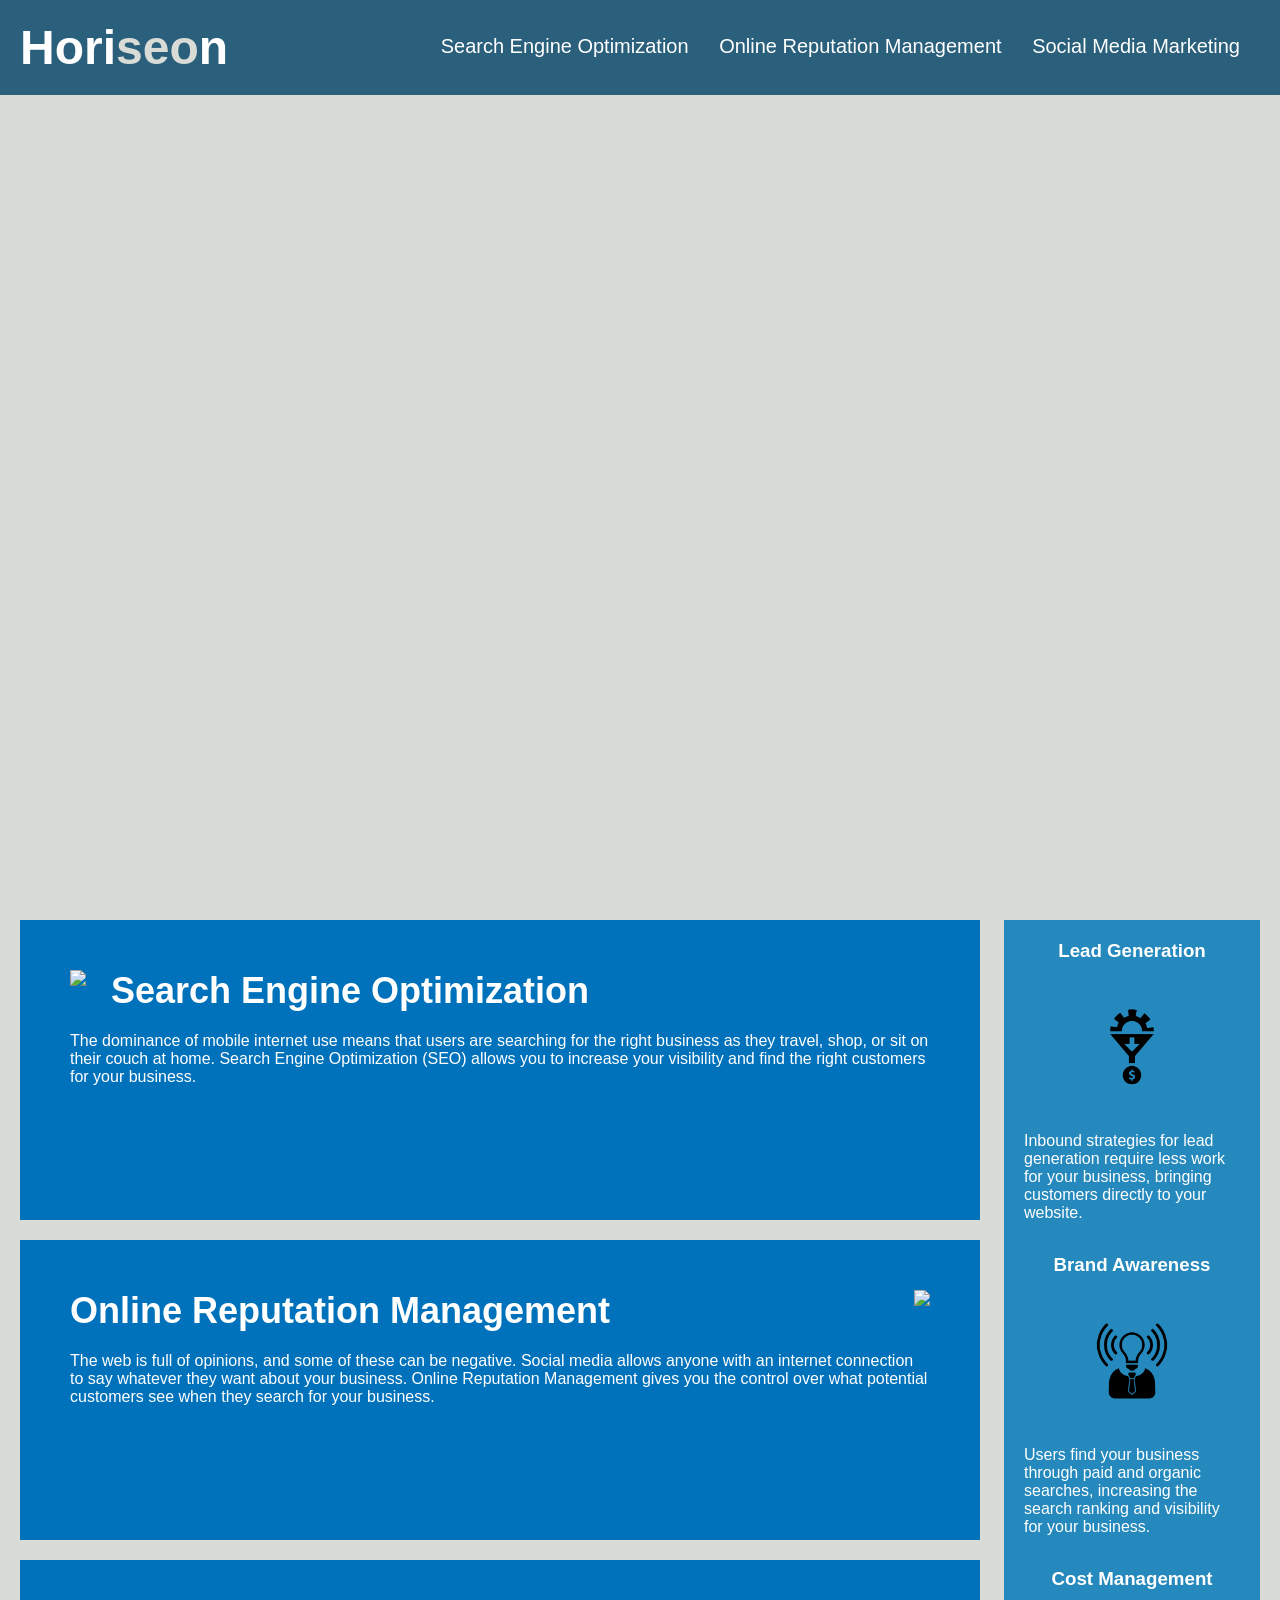
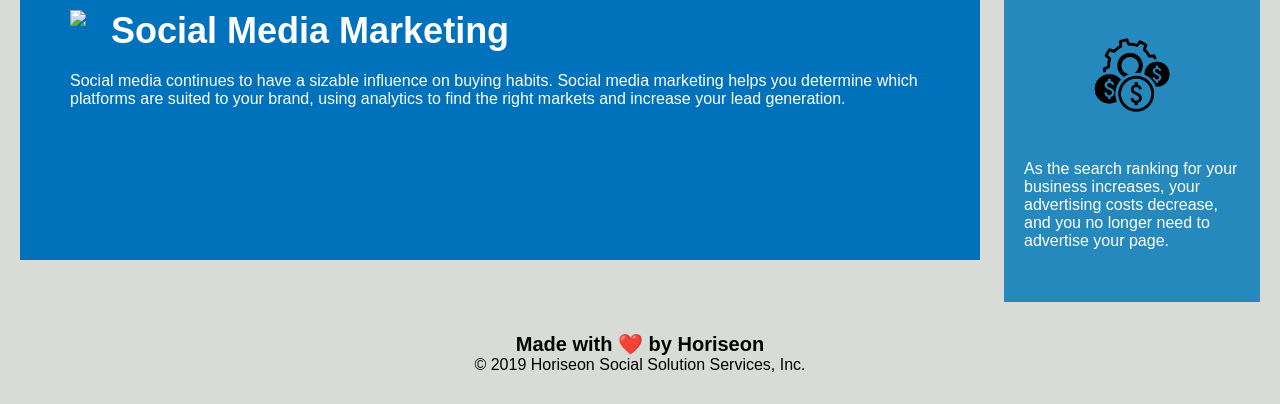
==== index.html @ 5e530f83 "remove dev folder and move to root" ====
<!DOCTYPE html>
<html lang="en-us">

<head>
    <meta charset="UTF-8" />
    <link rel="stylesheet" href="./assets/css/style.css">
    <title>website</title>
</head>

<body>
    <div class="header">
        <h1>Hori<span class="seo">seo</span>n</h1>
        <div>
            <ul>
                <li>
                    <!-- hyperlink created to jump to section with appropriate id -->
                    <a href="#search-engine-optimization">Search Engine Optimization</a>
                </li>
                <li>
                    <a href="#online-reputation-management">Online Reputation Management</a>
                </li>
                <li>
                    <a href="#social-media-marketing">Social Media Marketing</a>
                </li>
            </ul>
        </div>
    </div>
    <div class="hero"></div>
    <div class="content">
        <!-- anchor link created for 3 sections denoted by id -->
        <div id = "search-engine-optimization" class="content-section">
            <img src="./assets/images/search-engine-optimization.jpg" class="float-left" />
            <h2>Search Engine Optimization</h2>
            <p>
                The dominance of mobile internet use means that users are searching for the right business as they travel, shop, or sit on their couch at home. Search Engine Optimization (SEO) allows you to increase your visibility and find the right customers for your business.
            </p>
        </div>
        <div id="online-reputation-management" class="content-section">
            <img src="./assets/images/online-reputation-management.jpg" class="float-right" />
            <h2>Online Reputation Management</h2>
            <p>
                The web is full of opinions, and some of these can be negative. Social media allows anyone with an internet connection to say whatever they want about your business. Online Reputation Management gives you the control over what potential customers see when they search for your business.
            </p>
        </div>
        <div id="social-media-marketing" class="content-section">
            <img src="./assets/images/social-media-marketing.jpg" class="float-left" />
            <h2>Social Media Marketing</h2>
            <p>
                Social media continues to have a sizable influence on buying habits. Social media marketing helps you determine which platforms are suited to your brand, using analytics to find the right markets and increase your lead generation.
            </p>
        </div>
    </div>
    <div class="benefits">
        <div class="benefit">
            <h3>Lead Generation</h3>
            <img src="./assets/images/lead-generation.png" />
            <p>
                Inbound strategies for lead generation require less work for your business, bringing customers directly to your website.
            </p>
        </div>
        <div class="benefit">
            <h3>Brand Awareness</h3>
            <img src="./assets/images/brand-awareness.png" />
            <p>
                Users find your business through paid and organic searches, increasing the search ranking and visibility for your business.
            </p>
        </div>
        <div class="benefit">
            <h3>Cost Management</h3>
            <img src="./assets/images/cost-management.png"></img>
            <p>
                As the search ranking for your business increases, your advertising costs decrease, and you no longer need to advertise your page.
            </p>
        </div>
    </div>
    <div class="footer">
        <h2>Made with ❤️️ by Horiseon</h2>
        <p>
            &copy; 2019 Horiseon Social Solution Services, Inc.
        </p>
    </div>
</body>

</html>
---- assets/css/style.css ----
* {
    box-sizing: border-box;
    padding: 0;
    margin: 0;
}

body {
    background-color: #d9dcd6;
}

.header {
    padding: 20px;
    font-family: 'Trebuchet MS', 'Lucida Sans Unicode', 'Lucida Grande', 'Lucida Sans', Arial, sans-serif;
    background-color: #2a607c;
    color: #ffffff;
}

/* descendent combinator - all selectors where h1 is a descendent of the header class */
.header h1 {
    display: inline-block;
    font-size: 48px;
}

.header h1 .seo {
    color: #d9dcd6;
}

.header div {
    padding-top: 15px;
    margin-right: 20px;
    float: right;
    font-family: 'Gill Sans', 'Gill Sans MT', Calibri, 'Trebuchet MS', sans-serif;
    font-size: 20px;
}

.header div ul {
    list-style-type: none;
}

.header div ul li {
    display: inline-block;
    margin-left: 25px;
}

a {
    color: #ffffff;
    text-decoration: none;
}

p {
    font-size: 16px;
}

.hero {
    height: 800px;
    width: 100%;
    margin-bottom: 25px;
    background-image: url("../images/digital-marketing-meeting.jpg");
    background-size: cover;
    background-position: center;
}

.float-left {
    float: left;
    margin-right: 25px;
}

.float-right {
    float: right;
    margin-left: 25px;
}

/* right sidebar of benefits */
.benefits {
    margin-right: 20px;
    padding: 20px;
    clear: both;
    float: right;
    width: 20%;
    height: 100%;
    font-family: 'Gill Sans', 'Gill Sans MT', Calibri, 'Trebuchet MS', sans-serif;
    background-color: #2589bd;
}

/* individual benefits in right sidebar */
.benefit {
    margin-bottom: 32px;
    color: #ffffff;
}

.benefit h3 {
    margin-bottom: 10px;
    text-align: center;
}

.benefit img {
    display: block;
    margin: 10px auto;
    max-width: 150px;
}

.content {
    width: 75%;
    display: inline-block;
    margin-left: 20px;
}

/* individual 3 content sections */
.content-section {
    margin-bottom: 20px;
    padding: 50px;
    height: 300px;
    font-family: 'Gill Sans', 'Gill Sans MT', Calibri, 'Trebuchet MS', sans-serif;
    background-color: #0072bb;
    color: #ffffff;
}

.content-section img {
    max-height: 200px;
}

.content-section h2 {
    margin-bottom: 20px;
    font-size: 36px;
}

.footer {
    padding: 30px;
    clear: both;
    font-family: 'Trebuchet MS', 'Lucida Sans Unicode', 'Lucida Grande', 'Lucida Sans', Arial, sans-serif;
    text-align: center;
}

.footer h2 {
    font-size: 20px;
}
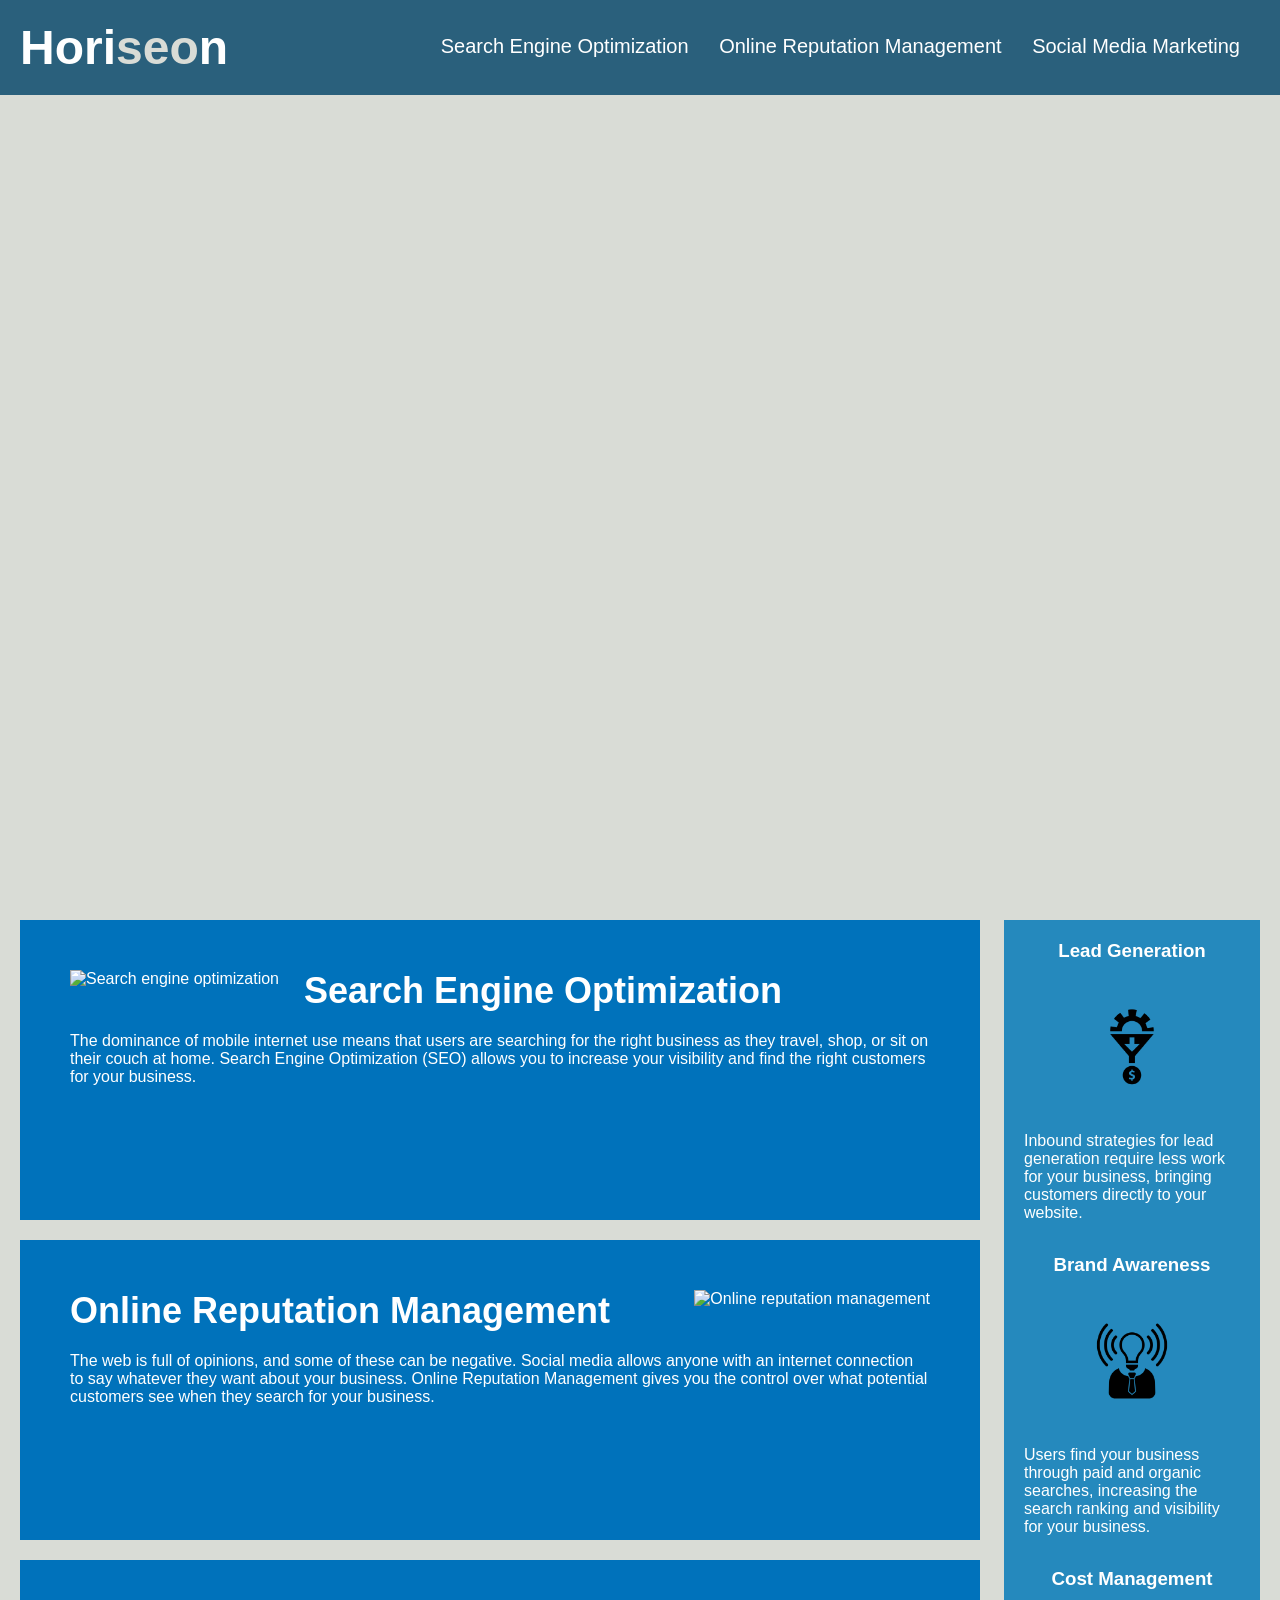
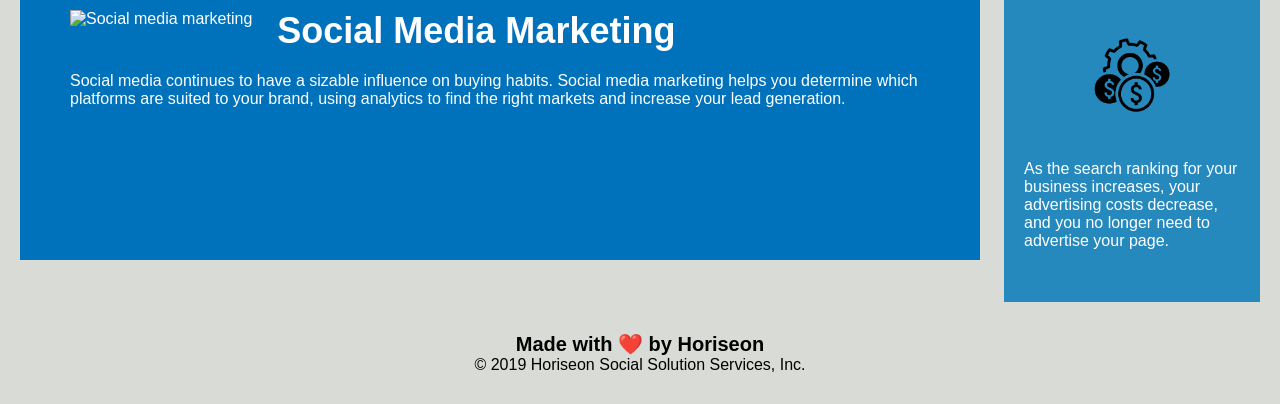
==== commit eae13923: "corrections" ====
--- a/index.html
+++ b/index.html
@@ -4,13 +4,13 @@
 <head>
     <meta charset="UTF-8" />
     <link rel="stylesheet" href="./assets/css/style.css">
-    <title>website</title>
+    <title>Horiseon</title>
 </head>
 
 <body>
-    <div class="header">
+    <header>
         <h1>Hori<span class="seo">seo</span>n</h1>
-        <div>
+        <nav>
             <ul>
                 <li>
                     <!-- hyperlink created to jump to section with appropriate id -->
@@ -23,62 +23,62 @@
                     <a href="#social-media-marketing">Social Media Marketing</a>
                 </li>
             </ul>
-        </div>
-    </div>
-    <div class="hero"></div>
-    <div class="content">
+        </nav>
+    </header>
+    <section class="image"></section>
+    <main class="content">
         <!-- anchor link created for 3 sections denoted by id -->
         <div id = "search-engine-optimization" class="content-section">
-            <img src="./assets/images/search-engine-optimization.jpg" class="float-left" />
+            <img src="./assets/images/search-engine-optimization.jpg" class="float-left" alt="Search engine optimization" />
             <h2>Search Engine Optimization</h2>
             <p>
                 The dominance of mobile internet use means that users are searching for the right business as they travel, shop, or sit on their couch at home. Search Engine Optimization (SEO) allows you to increase your visibility and find the right customers for your business.
             </p>
         </div>
         <div id="online-reputation-management" class="content-section">
-            <img src="./assets/images/online-reputation-management.jpg" class="float-right" />
+            <img src="./assets/images/online-reputation-management.jpg" class="float-right" alt="Online reputation management" />
             <h2>Online Reputation Management</h2>
             <p>
                 The web is full of opinions, and some of these can be negative. Social media allows anyone with an internet connection to say whatever they want about your business. Online Reputation Management gives you the control over what potential customers see when they search for your business.
             </p>
         </div>
         <div id="social-media-marketing" class="content-section">
-            <img src="./assets/images/social-media-marketing.jpg" class="float-left" />
+            <img src="./assets/images/social-media-marketing.jpg" class="float-left" alt="Social media marketing" />
             <h2>Social Media Marketing</h2>
             <p>
                 Social media continues to have a sizable influence on buying habits. Social media marketing helps you determine which platforms are suited to your brand, using analytics to find the right markets and increase your lead generation.
             </p>
         </div>
-    </div>
-    <div class="benefits">
+    </main>
+    <aside class="benefits">
         <div class="benefit">
             <h3>Lead Generation</h3>
-            <img src="./assets/images/lead-generation.png" />
+            <img src="./assets/images/lead-generation.png" alt="Lead generation" />
             <p>
                 Inbound strategies for lead generation require less work for your business, bringing customers directly to your website.
             </p>
         </div>
         <div class="benefit">
             <h3>Brand Awareness</h3>
-            <img src="./assets/images/brand-awareness.png" />
+            <img src="./assets/images/brand-awareness.png" alt="Brand awareness" />
             <p>
                 Users find your business through paid and organic searches, increasing the search ranking and visibility for your business.
             </p>
         </div>
         <div class="benefit">
             <h3>Cost Management</h3>
-            <img src="./assets/images/cost-management.png"></img>
+            <img src="./assets/images/cost-management.png" alt="Cost management" />
             <p>
                 As the search ranking for your business increases, your advertising costs decrease, and you no longer need to advertise your page.
             </p>
         </div>
-    </div>
-    <div class="footer">
+    </aside>
+    <footer>
         <h2>Made with ❤️️ by Horiseon</h2>
         <p>
             &copy; 2019 Horiseon Social Solution Services, Inc.
         </p>
-    </div>
+    </footer>
 </body>
 
 </html>
--- a/assets/css/style.css
+++ b/assets/css/style.css
@@ -8,7 +8,7 @@
     background-color: #d9dcd6;
 }
 
-.header {
+header {
     padding: 20px;
     font-family: 'Trebuchet MS', 'Lucida Sans Unicode', 'Lucida Grande', 'Lucida Sans', Arial, sans-serif;
     background-color: #2a607c;
@@ -16,16 +16,16 @@
 }
 
 /* descendent combinator - all selectors where h1 is a descendent of the header class */
-.header h1 {
+header h1 {
     display: inline-block;
     font-size: 48px;
 }
 
-.header h1 .seo {
+header h1 .seo {
     color: #d9dcd6;
 }
 
-.header div {
+header nav {
     padding-top: 15px;
     margin-right: 20px;
     float: right;
@@ -33,11 +33,11 @@
     font-size: 20px;
 }
 
-.header div ul {
+.header nav ul {
     list-style-type: none;
 }
 
-.header div ul li {
+header nav ul li {
     display: inline-block;
     margin-left: 25px;
 }
@@ -51,7 +51,7 @@
     font-size: 16px;
 }
 
-.hero {
+.image {
     height: 800px;
     width: 100%;
     margin-bottom: 25px;
@@ -124,13 +124,13 @@
     font-size: 36px;
 }
 
-.footer {
+footer {
     padding: 30px;
     clear: both;
     font-family: 'Trebuchet MS', 'Lucida Sans Unicode', 'Lucida Grande', 'Lucida Sans', Arial, sans-serif;
     text-align: center;
 }
 
-.footer h2 {
+footer h2 {
     font-size: 20px;
 }
